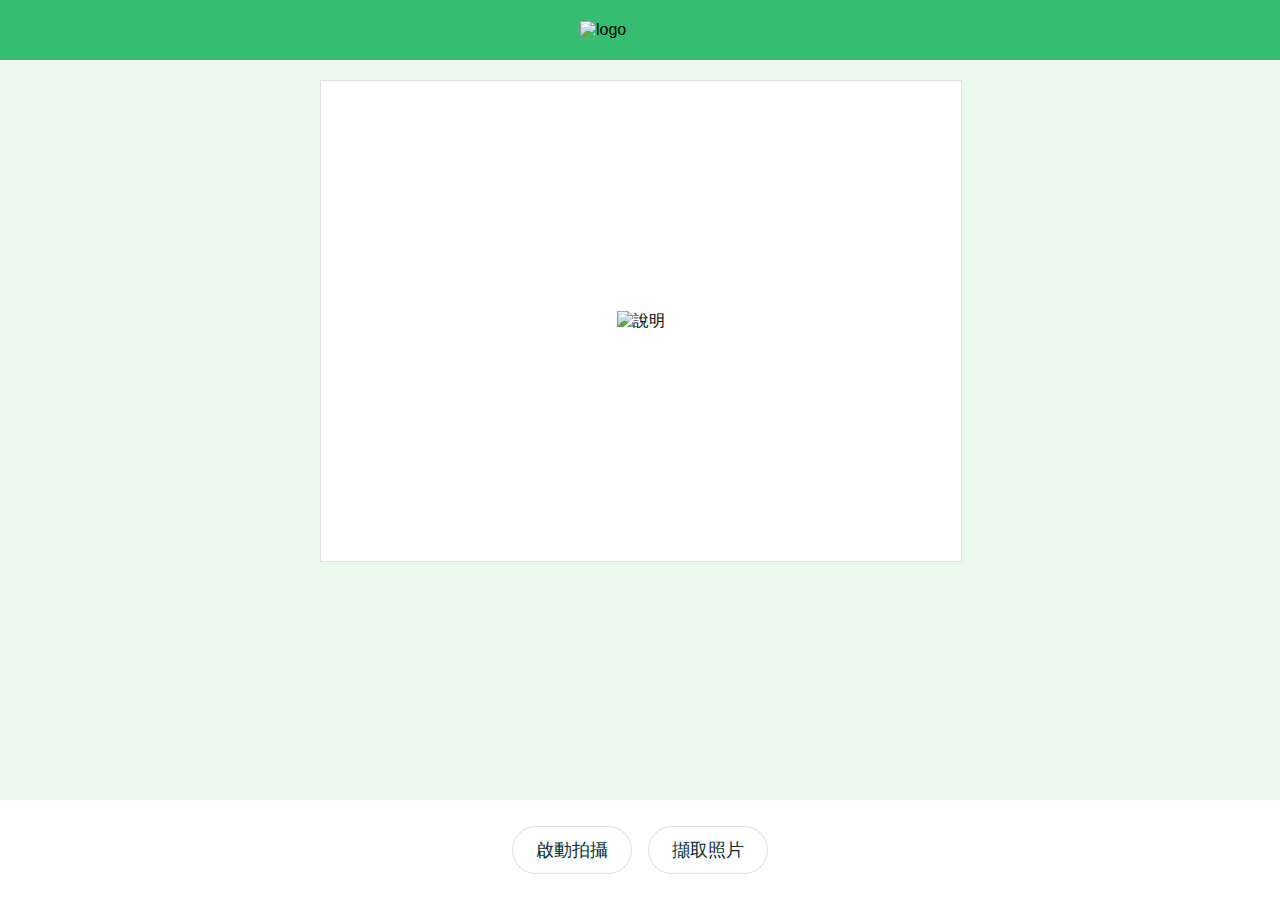
==== index.html @ ddac8353 "tensorflow.js import" ====
<!DOCTYPE html>
<html lang="zh-Hans-TW">
<head>
    <meta charset="UTF-8">
    <meta http-equiv="X-UA-Compatible" content="IE=edge">
    <meta name="viewport" content="width=device-width, initial-scale=1.0">
	<link rel="stylesheet" href="./css/style.css" />
    <script src="https://unpkg.com/@tensorflow/tfjs"></script>
    <script src="https://unpkg.com/@tensorflow/tfjs-automl"></script>
	<script src="https://code.jquery.com/jquery-3.6.0.js" integrity="sha256-H+K7U5CnXl1h5ywQfKtSj8PCmoN9aaq30gDh27Xc0jk=" crossorigin="anonymous"></script>
    <title>門牌辨識專案</title>
</head>
<body>
	<header>
		<img src="./images/img_logo.svg" alt="logo" />
	</header>
	<div id="container">
		<div id="box">
			<div id="default_box" class="box">
				<img src="./images/img_default.svg" alt="說明" />
			</div>
			<div id="output_box" class="box">
				<video id="video" autoplay="autoplay" playsinline="playsinline"></video>
				<canvas id="canvas"></canvas>
				<div id="frame"></div>
				<!-- <img id="salad2" crossorigin="anonymous" src="https://storage.googleapis.com/tfjs-testing/tfjs-automl/object_detection/test_image.jpg"> -->
				<!-- <img id="salad2" crossorigin="anonymous" src="./images/plate.jpg"> -->
			</div>
		</div>
	</div>
	<footer>
		<div>
			<button id="start-camera">啟動拍攝</button>
			<button id="click-photo">擷取照片</button>
		</div>
	</footer>

	<script src="./js/app.js"></script>
    <!-- <img id="salad" crossorigin="anonymous" src="https://storage.googleapis.com/tfjs-testing/tfjs-automl/object_detection/test_image.jpg"> -->
    <!-- <img id="salad" crossorigin="anonymous" src="./images/plate.jpg"> -->
</body>
</html>
---- css/style.css ----
* {
    margin: 0;
}

@import url(//fonts.googleapis.com/earlyaccess/notosanstc.css);
body{
  font-family: 'Noto Sans TC', '微軟正黑體', sans-serif;
  background: #E9F9EE;
}

header {
    position: fixed;
    top:0;
    display:flex;
    justify-content: center;
    align-items: center;
    width:100%;
    height: 60px;
    background: #37BC74;
}
header img {
    width:120px;
}

#container {
    padding-top: 80px;
    margin:0 auto;
    width:100%;
}
#box {
    position:relative;
    margin: 0 auto;
    width: 240px;
    height: 320px;
    background: #FFFFFF;
    border:1px solid rgba(196,196,196,0.5);
}
#default_box {
    display: flex;
    justify-content: center;
    align-items: center;

    width: 100%;
    height: 100%;
}
#video, #canvas {
    position: absolute;
    top:0;
    left:0;
}
#output_box img {
    position: absolute;
    top:0;
    left:0;
    display: block;
}
#output_box #frame {
    position: absolute;
    top:0;
    left:0;
    width:100px;
    height: 50px;
    border: 3px solid rgba(255,0,0,0.5);
    z-index:1000;
    visibility: hidden;
}

footer {
    display: flex;
    justify-content: center;
    align-items: center;

    position: fixed;
    bottom:0;
    width:100%;
    height: 100px;
    background: #FFFFFF;
}
footer button {
    margin: 0px 6px;
    width:120px;
    height: 48px;
    border:1px solid rgba(196,196,196,0.5);
    background: #FFFFFF;
    color:#032D34;
    font-size: 18px;
    border-radius: 24px;
    cursor: pointer;
}

@media screen and (min-width:640px){
    #container{
        width: 640px;
    }
    #box {
        width:640px;
        height: 480px;
    }
}
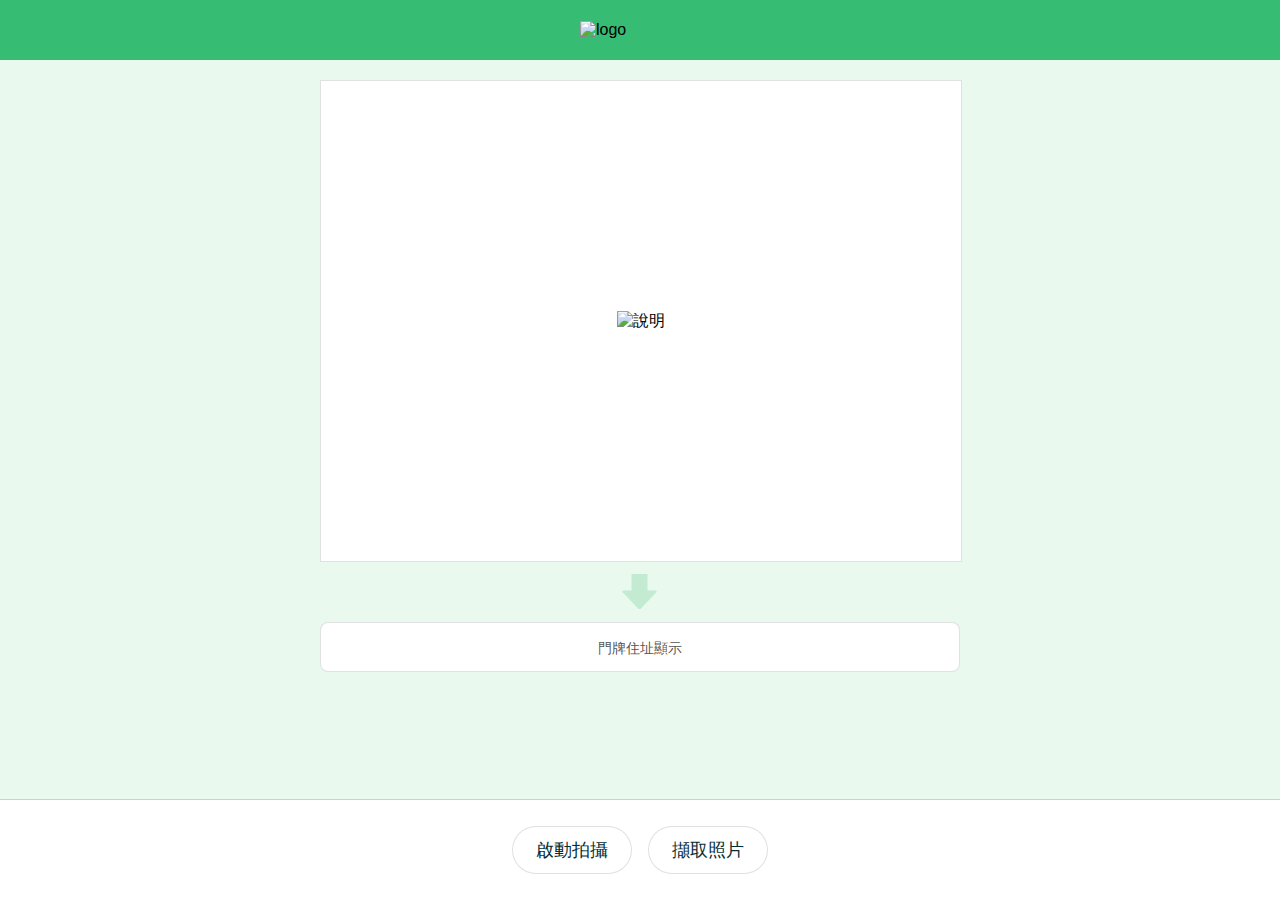
==== commit aa73cc90: "get address info and show" ====
--- a/index.html
+++ b/index.html
@@ -8,7 +8,8 @@
     <script src="https://unpkg.com/@tensorflow/tfjs"></script>
     <script src="https://unpkg.com/@tensorflow/tfjs-automl"></script>
 	<script src="https://code.jquery.com/jquery-3.6.0.js" integrity="sha256-H+K7U5CnXl1h5ywQfKtSj8PCmoN9aaq30gDh27Xc0jk=" crossorigin="anonymous"></script>
-    <title>門牌辨識專案</title>
+	<link rel="icon" type="image/x-icon" href="./images/favicon.ico">
+    <title>門牌辨識自動化程式</title>
 </head>
 <body>
 	<header>
@@ -23,9 +24,11 @@
 				<video id="video" autoplay="autoplay" playsinline="playsinline"></video>
 				<canvas id="canvas"></canvas>
 				<div id="frame"></div>
-				<!-- <img id="salad2" crossorigin="anonymous" src="https://storage.googleapis.com/tfjs-testing/tfjs-automl/object_detection/test_image.jpg"> -->
-				<!-- <img id="salad2" crossorigin="anonymous" src="./images/plate.jpg"> -->
 			</div>
+		</div>
+		<div id="addressBox" >
+			<img src="./images/img_arrow.svg" />
+			<div id="address">門牌住址顯示</div>
 		</div>
 	</div>
 	<footer>
@@ -36,7 +39,5 @@
 	</footer>
 
 	<script src="./js/app.js"></script>
-    <!-- <img id="salad" crossorigin="anonymous" src="https://storage.googleapis.com/tfjs-testing/tfjs-automl/object_detection/test_image.jpg"> -->
-    <!-- <img id="salad" crossorigin="anonymous" src="./images/plate.jpg"> -->
 </body>
 </html> --- a/css/style.css
+++ b/css/style.css
@@ -17,6 +17,7 @@
     width:100%;
     height: 60px;
     background: #37BC74;
+    z-index: 999;
 }
 header img {
     width:120px;
@@ -64,6 +65,28 @@
     z-index:1000;
     visibility: hidden;
 }
+#addressBox {
+    padding-top: 10px;
+}
+#addressBox img {
+    display: block;
+    margin:0 auto;
+    margin-bottom: 10px;
+}
+#address {
+    margin: 0 auto;
+    width:90%;
+    height: 50px;
+    background: #FFFFFF;
+    border:1px solid rgba(196,196,196,0.5);
+    border-radius: 8px;
+    box-sizing: border-box;
+
+    color:rgba(51,51,51,0.85);
+    font-size: 14px;
+    text-align: center;
+    line-height: 50px;
+}
 
 footer {
     display: flex;
@@ -75,6 +98,8 @@
     width:100%;
     height: 100px;
     background: #FFFFFF;
+    border-top: 1px solid rgba(29,133,76,0.3);
+    z-index: 999;
 }
 footer button {
     margin: 0px 6px;
@@ -96,4 +121,7 @@
         width:640px;
         height: 480px;
     }
+    #address {
+        width:640px;
+    }
 }